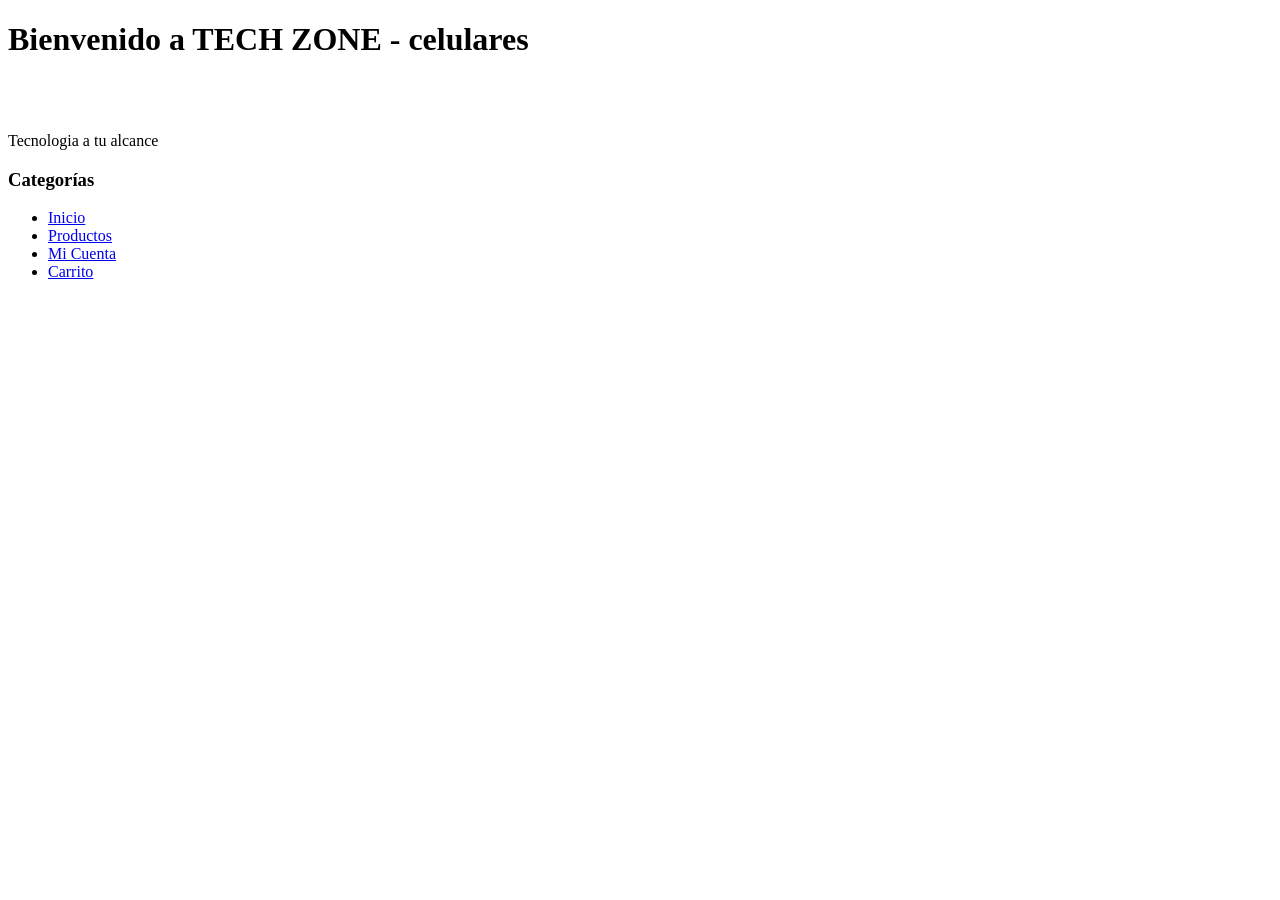
==== index_usuario.html @ 60b9b86a "index usuario" ====
<!DOCTYPE html>
<html>
<head>
	<meta charset="utf-8">
	<meta name="viewport" content="width=device-width, initial-scale=1">
	<title>TECH ZONE - celulares</title>
	<link rel="stylesheet" type="text/css" href="estilos_css/estilo_index_usuario">
</head>
<body>

<h1>Bienvenido a TECH ZONE - celulares</h1>

<br><br>

<p>Tecnologia a tu alcance</p>


<div class="menu-categorias">
    <h3>Categorías</h3>
    <ul>
        <li><a href="#">Inicio</a></li>
        <li><a href="#">Productos</a></li>
        <li><a href="#">Mi Cuenta</a></li>
        <li><a href="#">Carrito</a></li>
    </ul>
</div>



</body>
</html>
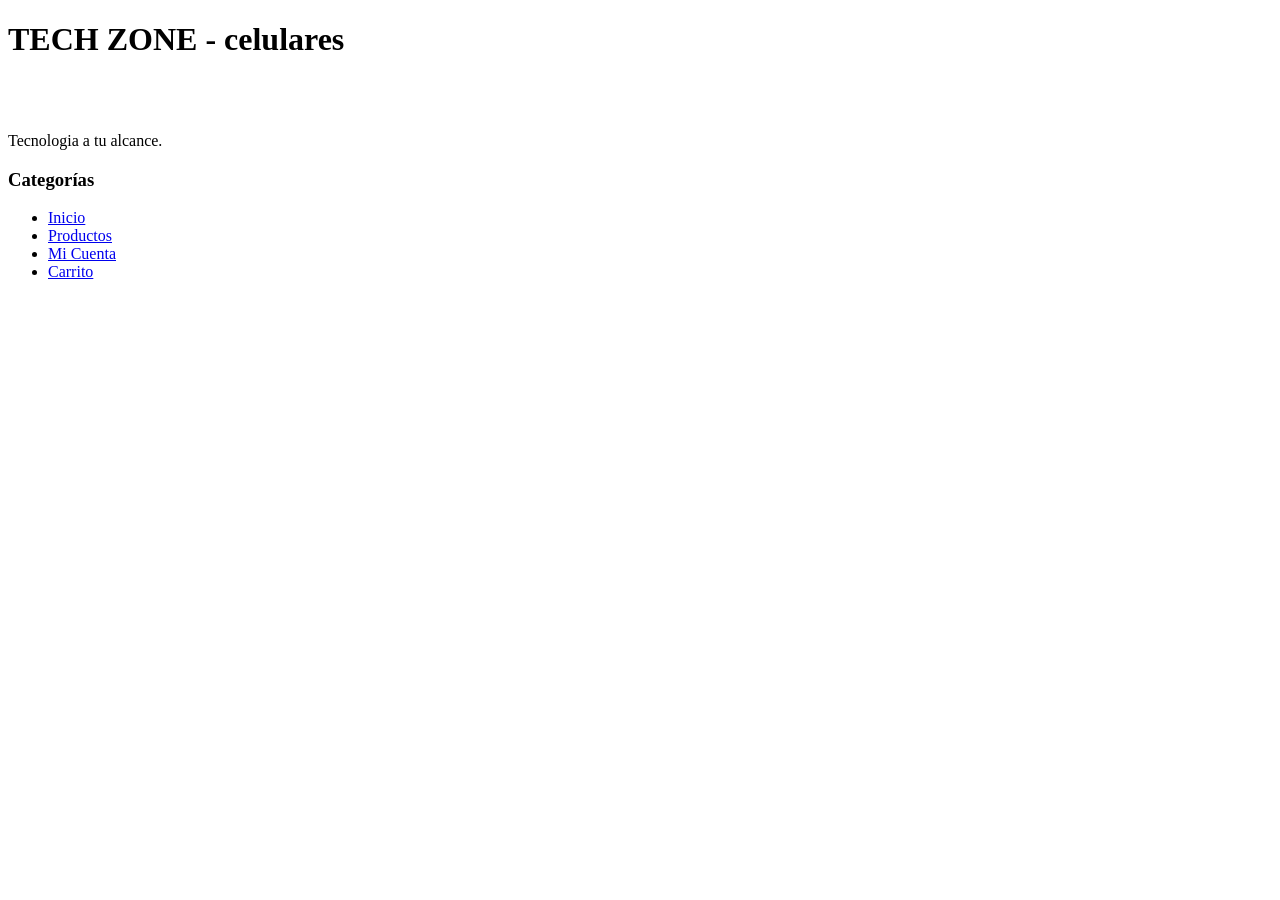
==== commit 77ad15c2: "login" ====
--- a/index_usuario.html
+++ b/index_usuario.html
@@ -1,31 +1,31 @@
 <!DOCTYPE html>
 <html>
 <head>
-	<meta charset="utf-8">
-	<meta name="viewport" content="width=device-width, initial-scale=1">
-	<title>TECH ZONE - celulares</title>
-	<link rel="stylesheet" type="text/css" href="estilos_css/estilo_index_usuario">
+    <meta charset="utf-8">
+    <meta name="viewport" content="width=device-width, initial-scale=1">
+    <title>TECHZONE - celulares</title>
+    <!-- Enlazamos tu archivo de estilos para el usuario -->
+    <link rel="stylesheet" href="estilos_css/estilo_index_usuario.css">
 </head>
 <body>
 
-<h1>Bienvenido a TECH ZONE - celulares</h1>
+    <!-- Título principal -->
+    <h1>TECH ZONE - celulares</h1>
+    
+    <br><br>
+    
+    <p>Tecnologia a tu alcance.</p>
 
-<br><br>
-
-<p>Tecnologia a tu alcance</p>
-
-
-<div class="menu-categorias">
-    <h3>Categorías</h3>
-    <ul>
-        <li><a href="#">Inicio</a></li>
-        <li><a href="#">Productos</a></li>
-        <li><a href="#">Mi Cuenta</a></li>
-        <li><a href="#">Carrito</a></li>
-    </ul>
-</div>
-
-
+    <!-- Menú lateral de categorías -->
+    <div class="menu-categorias">
+        <h3>Categorías</h3>
+        <ul>
+            <li><a href="index_usuario.html">Inicio</a></li>
+            <li><a href="#">Productos</a></li>
+            <li><a href="#">Mi Cuenta</a></li>
+            <li><a href="#">Carrito</a></li>
+        </ul>
+    </div>
 
 </body>
 </html>
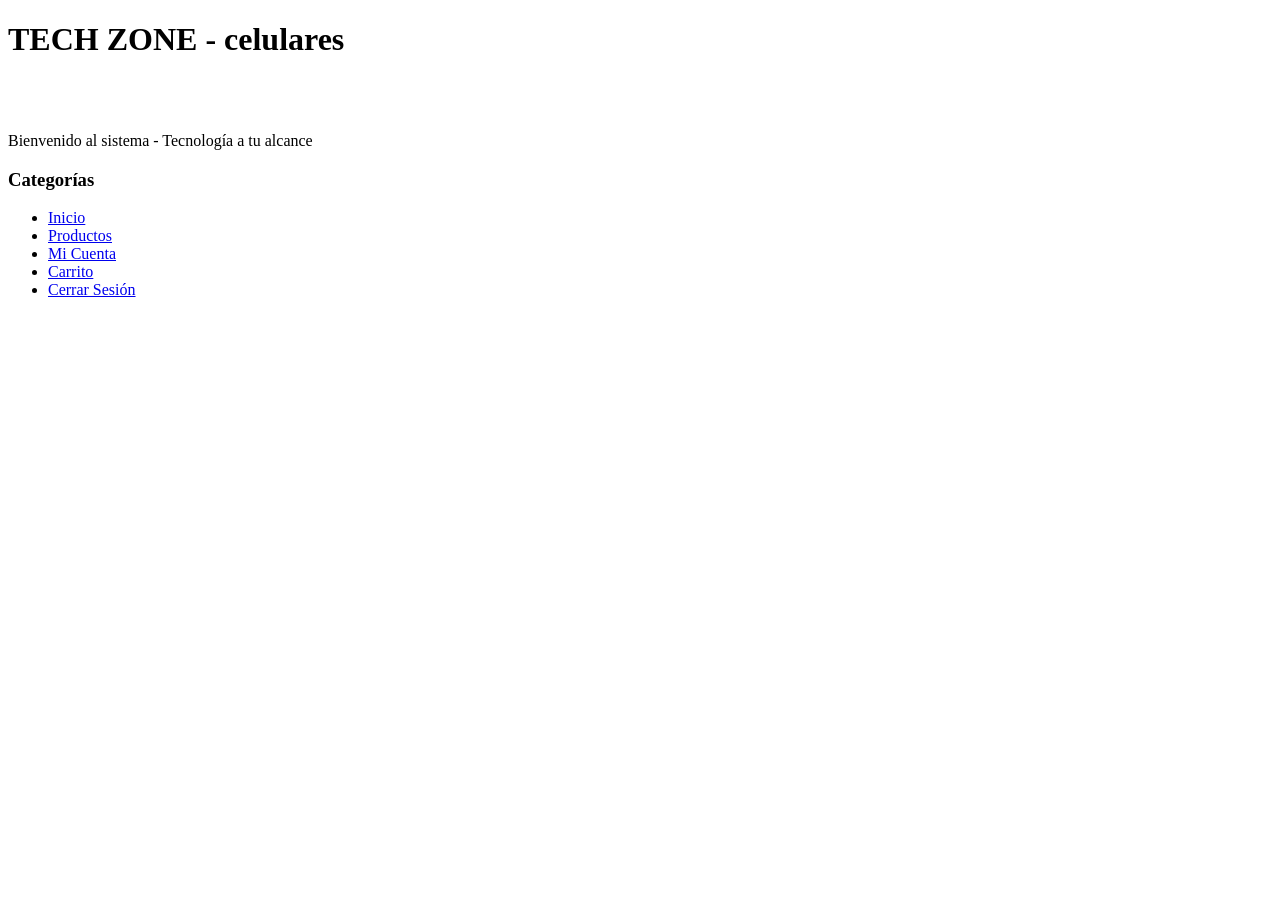
==== commit 4f6542ac: "index usuario" ====
--- a/index_usuario.html
+++ b/index_usuario.html
@@ -3,9 +3,8 @@
 <head>
     <meta charset="utf-8">
     <meta name="viewport" content="width=device-width, initial-scale=1">
-    <title>TECHZONE - celulares</title>
-    <!-- Enlazamos tu archivo de estilos para el usuario -->
-    <link rel="stylesheet" href="estilos_css/estilo_index_usuario.css">
+    <title>TECH ZONE - celulares</title>
+    <link rel="stylesheet" type="text/css" href="estilos_css/estilo_index_usuario.css">
 </head>
 <body>
 
@@ -14,9 +13,9 @@
     
     <br><br>
     
-    <p>Tecnologia a tu alcance.</p>
+    <p>Bienvenido al sistema - Tecnología a tu alcance</p>
 
-    <!-- Menú lateral de categorías -->
+    <!-- Menú lateral de categorías exclusivo para el usuario autenticado -->
     <div class="menu-categorias">
         <h3>Categorías</h3>
         <ul>
@@ -24,6 +23,7 @@
             <li><a href="#">Productos</a></li>
             <li><a href="#">Mi Cuenta</a></li>
             <li><a href="#">Carrito</a></li>
+            <li><a href="index.html">Cerrar Sesión</a></li>
         </ul>
     </div>
 
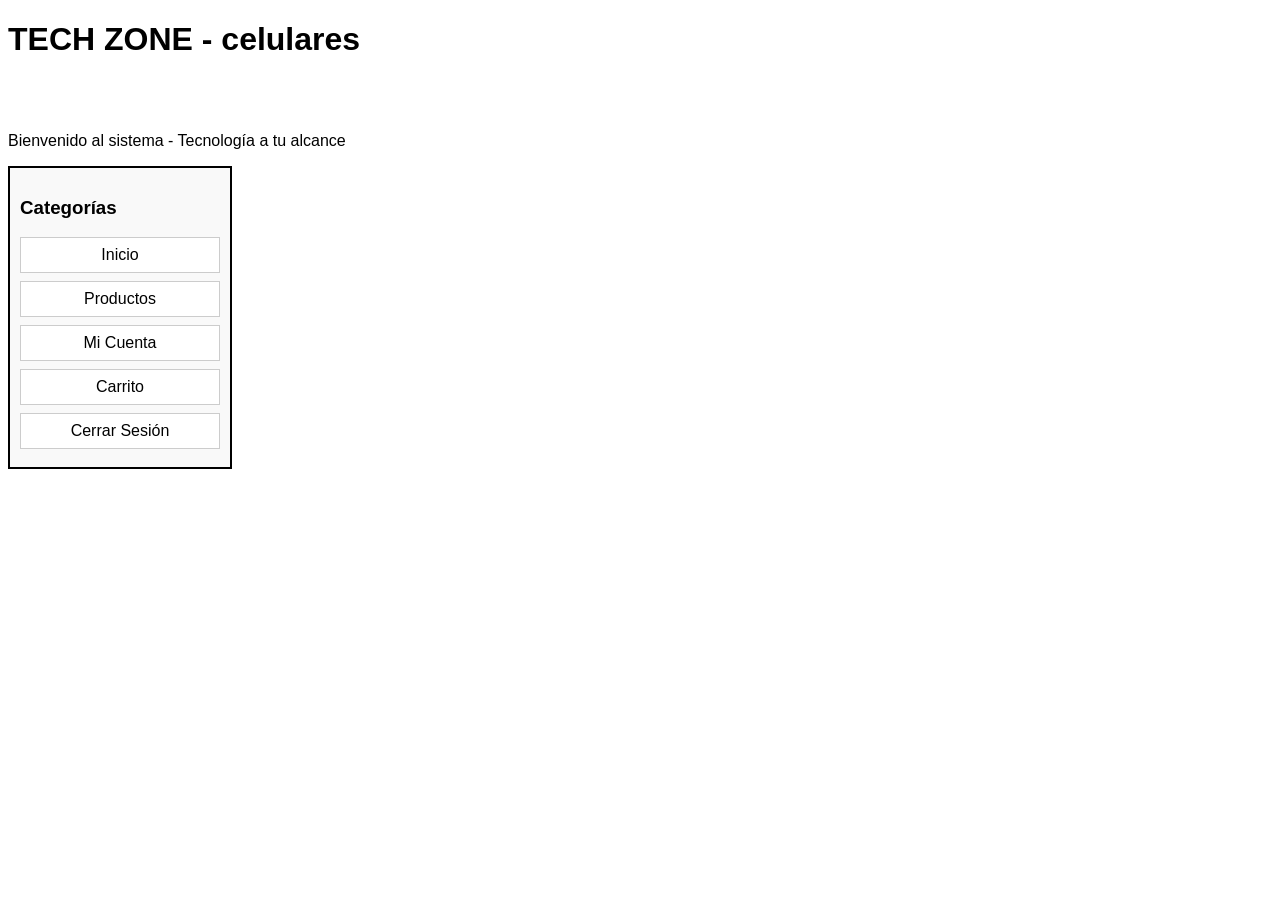
==== commit f11879ab: "cambio" ====
--- a/index_usuario.html
+++ b/index_usuario.html
@@ -4,15 +4,16 @@
     <meta charset="utf-8">
     <meta name="viewport" content="width=device-width, initial-scale=1">
     <title>TECH ZONE - celulares</title>
+    <!-- Vinculación exacta hacia la carpeta estilos_css -->
     <link rel="stylesheet" type="text/css" href="estilos_css/estilo_index_usuario.css">
 </head>
 <body>
 
-    <!-- Título principal -->
+    <!-- Titulo principal -->
     <h1>TECH ZONE - celulares</h1>
-    
+
     <br><br>
-    
+
     <p>Bienvenido al sistema - Tecnología a tu alcance</p>
 
     <!-- Menú lateral de categorías exclusivo para el usuario autenticado -->
--- a/estilos_css/estilo_index_usuario.css
+++ b/estilos_css/estilo_index_usuario.css
@@ -0,0 +1,35 @@
+body {
+    font-family: "Arial Black", Gadget, sans-serif;
+}
+
+h1, h3, p, a {
+    font-family: "Arial Black", Gadget, sans-serif;
+}
+
+/* Contenedor general del menú de categorías */
+.menu-categorias {
+    width: 200px;
+    border: 2px solid #000000;
+    padding: 10px;
+    background-color: #f9f9f9;
+}
+
+.menu-categorias ul {
+    list-style: none;
+    padding: 0;
+    margin: 0;
+}
+
+.menu-categorias li {
+    margin-bottom: 8px;
+}
+
+.menu-categorias li a {
+    display: block;
+    padding: 8px;
+    background-color: #ffffff;
+    color: #000000;
+    text-decoration: none;
+    border: 1px solid #cccccc;
+    text-align: center;
+}
